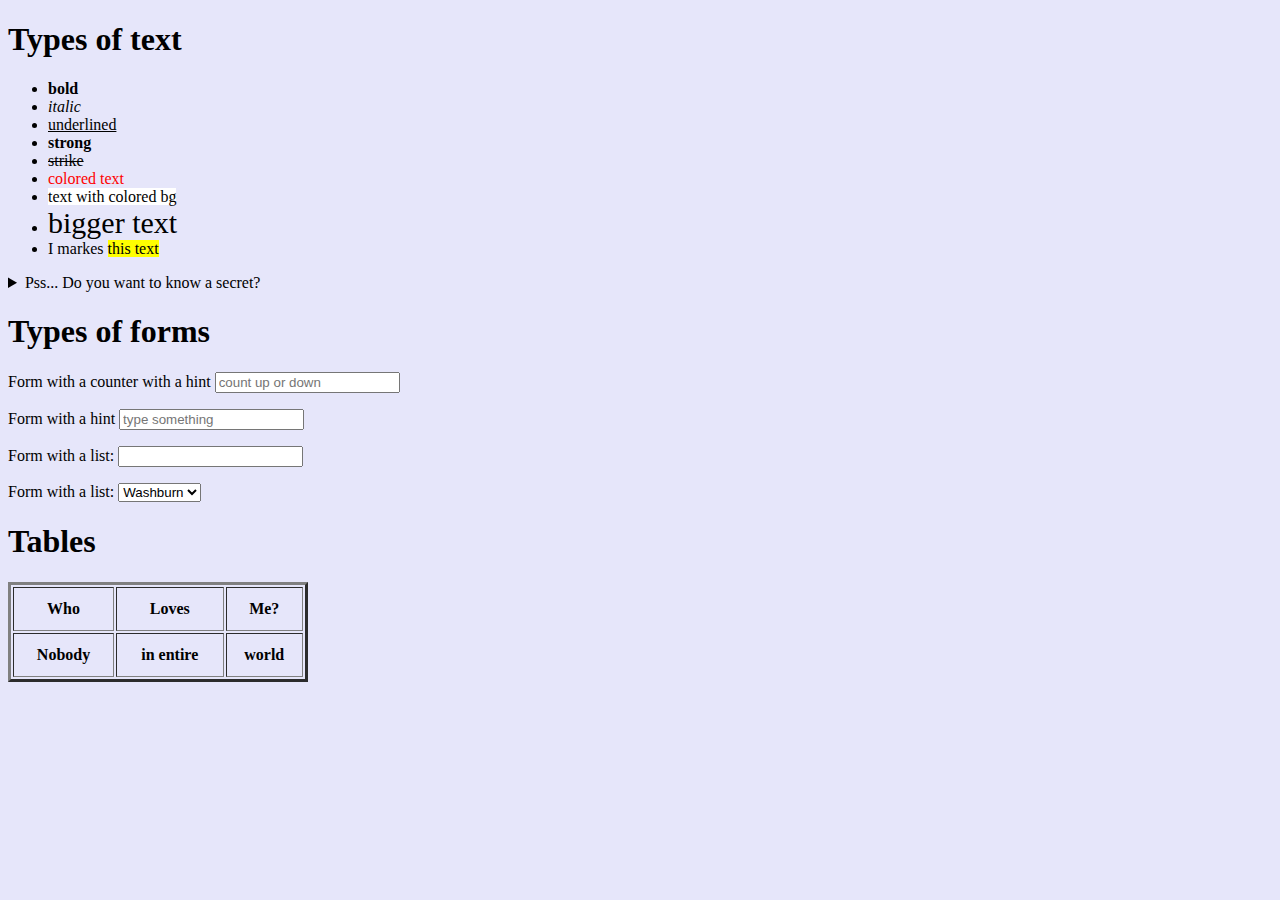
==== index.html @ 5a63d3eb "some new features" ====
<!DOCTYPE html>
<html lang="en">
<head>
    <meta charset="UTF-8">
    <meta name="viewport" content="width=device-width, initial-scale=1.0">
    <title>html test</title>
</head>

<!--The color of the background-->
<body bgcolor="lavender">

<!--Types of text-->

    <h1>Types of text</h1>
<ul>
    <li><b>bold</b></li>
    <li><i>italic</i></li>
    <li><u>underlined</u></li>
    <li><strong>strong</strong></li>
    <li><strike>strike</strike></li>
    <li><span style="color: red;">colored text</span></li>
    <li><span style="background: white;">text with colored bg</span></li>
    <li><span style="font-size: 30px;">bigger text</span></li>
    <li>I markes <mark>this text</mark></li>
</ul>

<details>
    <summary>Pss... Do you want to know a secret?</summary>
    <p>
        I am lonely
    </p>
</details>

<!--Forms-->

<h1>Types of forms</h1>
<form>
    <p>Form with a counter with a hint <input type="number" placeholder="count up or down"></p>
    <p>Form with a hint <input type="text" placeholder="type something"></p>
</form>
<form>
Form with a list:
<input list="tags" name="tag">
<datalist id="tags">
<option value="John Lennon">John Lennon</option>
<option value="Paul McCartney">Paul McCartney</option>
<option value="George Harrison">George Harrison</option>
<option value="Ringo Starr">Ringo Starr</option>
</datalist>
</form>

<p>Form with a list:
<select name="Guitars">
<option value="Washburn">Washburn</option>
<option value="Hohner">Hohner</option>
<option value="Epiphone">Epiphone</option>
<option value="Fender">Fender</option>
<option value="Hofner">Hofner</option>
<option value="Trembita">Trembita</option>
</select></p>

<h1>Tables</h1>

<p>
<table border="3" width="300" height="100">
    <tr>
        <th>Who</th>
        <th>Loves</th>
        <th>Me?</th>
    </tr> 
    <tr>
        <th>Nobody</th>
        <th>in entire</th>
        <th>world</th>
    </tr>
    </table>
</p>

</body>
</html>
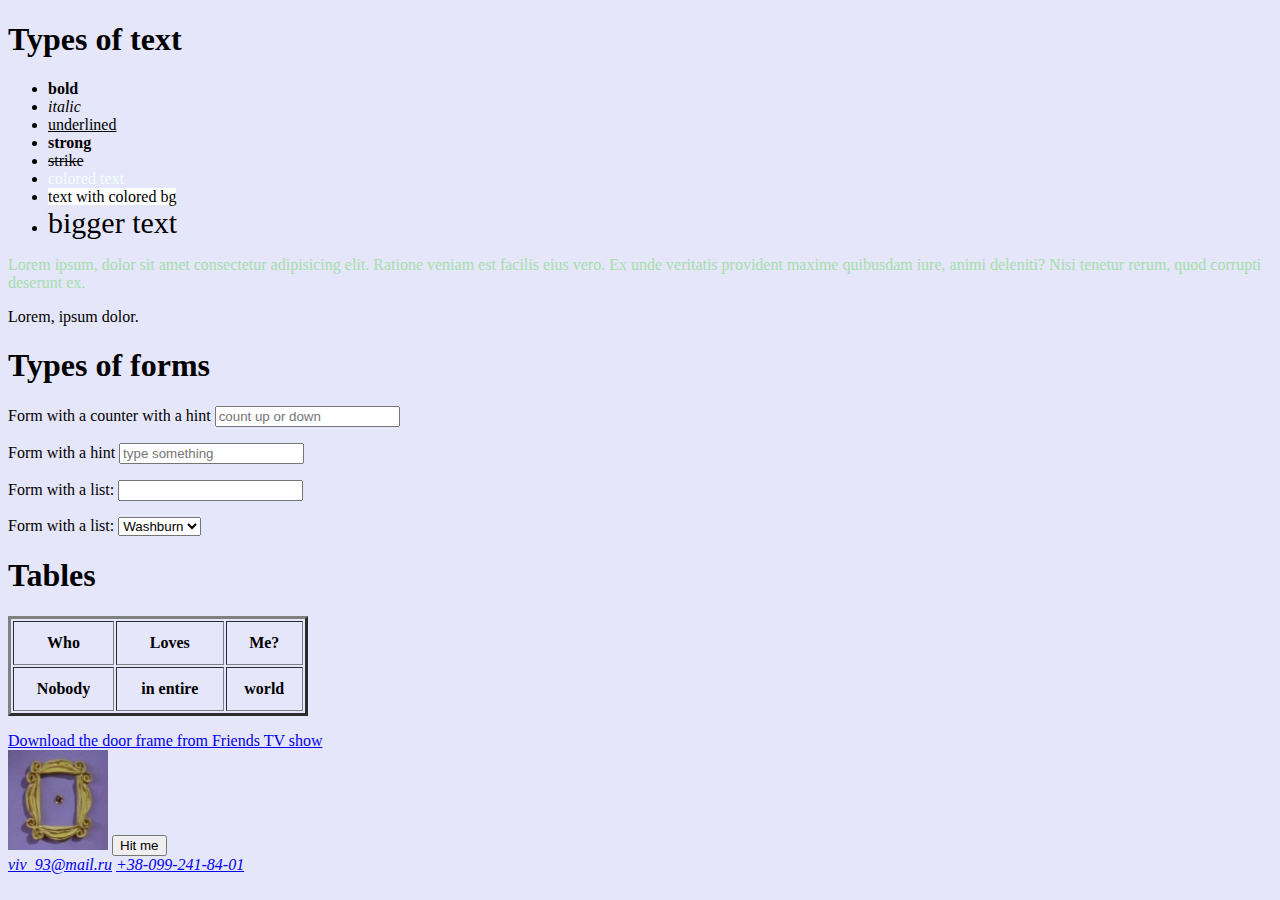
==== commit 58944a66: "links, images, buttons" ====
--- a/index.html
+++ b/index.html
@@ -18,19 +18,14 @@
     <li><u>underlined</u></li>
     <li><strong>strong</strong></li>
     <li><strike>strike</strike></li>
-    <li><span style="color: red;">colored text</span></li>
+    <li><span style="color: azure;">colored text</span></li>
     <li><span style="background: white;">text with colored bg</span></li>
     <li><span style="font-size: 30px;">bigger text</span></li>
-    <li>I markes <mark>this text</mark></li>
 </ul>
 
-<details>
-    <summary>Pss... Do you want to know a secret?</summary>
-    <p>
-        I am lonely
-    </p>
-</details>
+<p style="color: #a4deab;">Lorem ipsum, dolor sit amet consectetur adipisicing elit. Ratione veniam est facilis eius vero. Ex unde veritatis provident maxime quibusdam iure, animi deleniti? Nisi tenetur rerum, quod corrupti deserunt ex.</p>
 
+<p class="latin-text">Lorem, ipsum dolor.</p>
 <!--Forms-->
 
 <h1>Types of forms</h1>
@@ -76,5 +71,16 @@
     </table>
 </p>
 
+<a href="./img/frame.jpg">Download the door frame from Friends TV show</a><br>
+<img src="./img/frame.jpg" alt="The door frame" width="100" height="100">
+
+<button type="button">Hit me</button>
+
+<footer>
+<address>
+<a href="mailto:viv_93@mail.ru">viv_93@mail.ru</a>
+<a href="tel:+380992418401">+38-099-241-84-01</a>
+</address>
+</footer>
 </body>
 </html>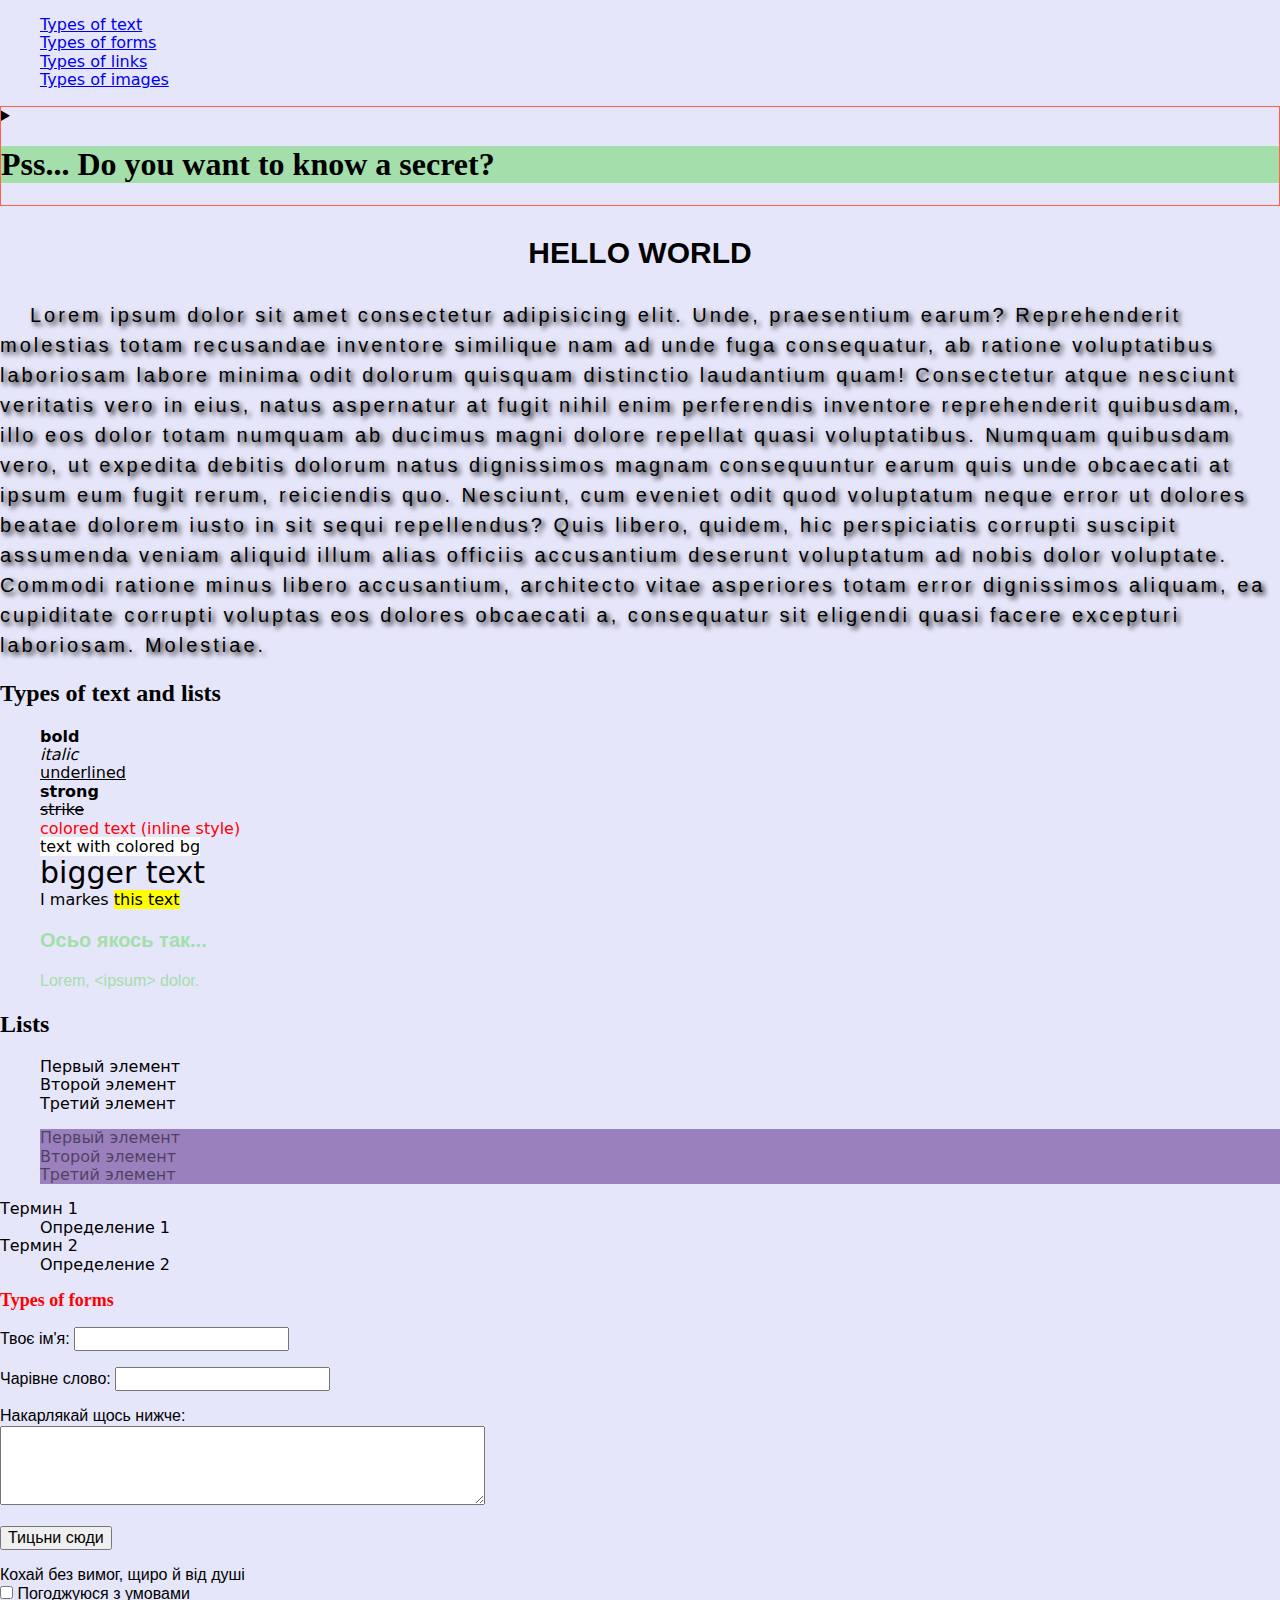
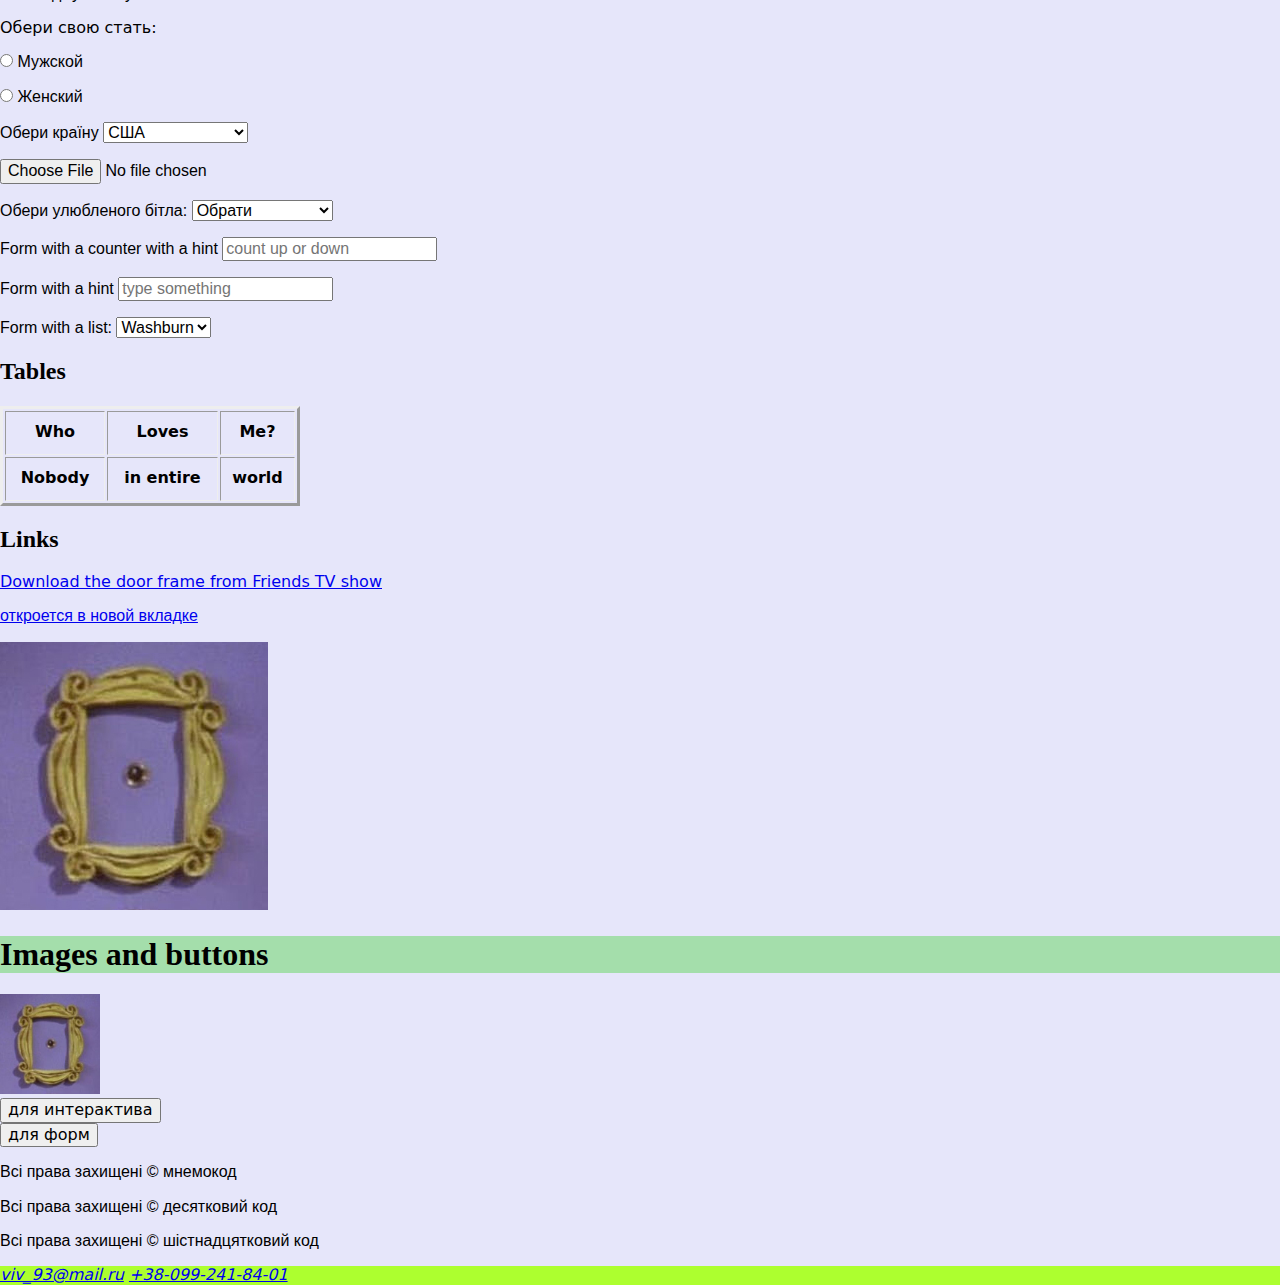
==== commit 5313f95c: "forms and lists" ====
--- a/index.html
+++ b/index.html
@@ -2,48 +2,138 @@
 <html lang="en">
 <head>
     <meta charset="UTF-8">
-    <meta name="viewport" content="width=device-width, initial-scale=1.0">
+    <meta name="viewport" content="Some html tips and tricks for a beginer">
     <title>html test</title>
+    <link rel="stylesheet" href="https://cdn.jsdelivr.net/npm/modern-normalize@2.0.0/modern-normalize.min.css">
+    <!--embedded stylesheet / вбудована таблиця стилів -->
+        <style>
+address {
+    background-color: greenyellow;
+}
+        </style>
+    <link rel="stylesheet" href="./style.css" />
 </head>
 
 <!--The color of the background-->
 <body bgcolor="lavender">
 
+<header>
+    <nav>
+        <ul>
+            <li><a href="#text-types">Types of text</a></li>
+            <li><a href="#forms">Types of forms</a></li>
+            <li><a href="#links">Types of links</a></li>
+            <li><a href="#images">Types of images</a></li>
+        </ul>
+    </nav>
+
+    <details>
+    <summary><h1>Pss... Do you want to know a secret?</h1></summary>
+    <p class="maya">
+        I'm in love with Maya
+    </p>
+</details>
+
+    <p class="hi">Hello World</p>
+
+    <p class="text">Lorem ipsum dolor sit amet consectetur adipisicing elit. Unde, praesentium earum? Reprehenderit molestias totam recusandae inventore similique nam ad unde fuga consequatur, ab ratione voluptatibus laboriosam labore minima odit dolorum quisquam distinctio laudantium quam! Consectetur atque nesciunt veritatis vero in eius, natus aspernatur at fugit nihil enim perferendis inventore reprehenderit quibusdam, illo eos dolor totam numquam ab ducimus magni dolore repellat quasi voluptatibus. Numquam quibusdam vero, ut expedita debitis dolorum natus dignissimos magnam consequuntur earum quis unde obcaecati at ipsum eum fugit rerum, reiciendis quo. Nesciunt, cum eveniet odit quod voluptatum neque error ut dolores beatae dolorem iusto in sit sequi repellendus? Quis libero, quidem, hic perspiciatis corrupti suscipit assumenda veniam aliquid illum alias officiis accusantium deserunt voluptatum ad nobis dolor voluptate. Commodi ratione minus libero accusantium, architecto vitae asperiores totam error dignissimos aliquam, ea cupiditate corrupti voluptas eos dolores obcaecati a, consequatur sit eligendi quasi facere excepturi laboriosam. Molestiae.</p>
+</header>
+
+<main>
+
 <!--Types of text-->
 
-    <h1>Types of text</h1>
+    <h2 id="text-types">Types of text and lists</h2>
 <ul>
     <li><b>bold</b></li>
     <li><i>italic</i></li>
     <li><u>underlined</u></li>
     <li><strong>strong</strong></li>
     <li><strike>strike</strike></li>
-    <li><span style="color: azure;">colored text</span></li>
+    <li><span style="color: red;">colored text (inline style)</span></li>
     <li><span style="background: white;">text with colored bg</span></li>
     <li><span style="font-size: 30px;">bigger text</span></li>
+    <li>I markes <mark>this text</mark></li>
+    <li><p style="color: #a4deab; font-size: 20px; font-weight: 900;">Осьо якось так...</p></li>
+    <li><p class="latin-text">Lorem, &lt;ipsum&gt; dolor.</p></li>
 </ul>
 
-<p style="color: #a4deab;">Lorem ipsum, dolor sit amet consectetur adipisicing elit. Ratione veniam est facilis eius vero. Ex unde veritatis provident maxime quibusdam iure, animi deleniti? Nisi tenetur rerum, quod corrupti deserunt ex.</p>
+<H2>Lists</H2>
 
-<p class="latin-text">Lorem, ipsum dolor.</p>
+<ul>
+    <li>Первый элемент</li>
+    <li>Второй элемент</li>
+    <li>Третий элемент</li>
+</ul>
+</p>
+<p>
+    <ol>
+    <li>Первый элемент</li>
+    <li>Второй элемент</li>
+    <li>Третий элемент</li>
+</ol>
+</p>
+<p>
+<dl>
+    <dt>Термин 1</dt>
+    <dd>Определение 1</dd>
+    <dt>Термин 2</dt>
+    <dd>Определение 2</dd>
+</dl>
+
+</p>
+
+
+
 <!--Forms-->
 
-<h1>Types of forms</h1>
+    <section>
+<h2 id="forms">Types of forms</h2>
+
+<section>
+    <p>Твоє ім'я: <input type="text" name="username"></p>
+
+    <p> Чарівне слово: <input type="password" name="password"></p>
+
+    <p>Накарлякай щось нижче:<br>
+        <textarea name="comments" rows="4" cols="50"></textarea></p>
+
+<p><input type="button" value="Тицьни сюди"></p>
+
+<p>Кохай без вимог, щиро й від душі <br><input type="checkbox" name="subscribe" value="yes"> Погоджуюся з умовами</p>
+
+Обери свою стать:<br>
+<p><input type="radio" name="gender" value="male"> Мужской</p>
+<p><input type="radio" name="gender" value="female"> Женский</p>
+
+<p>Обери країну <select name="country">
+    <option value="usa">США</option>
+    <option value="ukraine">Україна</option>
+    <option value="uk">Великобритания</option>
+    <option value="Portugal">Португалія</option>
+</select></p>
+
+<p><input type="file" name="fileUpload"></p>
+
+<p><label for="tag"> Обери улюбленого бітла:</label>
+<select id="tag" name="tag">
+    <option value="" disabled selected hidden>Обрати</option>
+    <option value="John Lennon">John Lennon</option>
+    <option value="Paul McCartney">Paul McCartney</option>
+    <option value="George Harrison">George Harrison</option>
+    <option value="Ringo Starr">Ringo Starr</option>
+</select>
+</p>
+</section>
+
+
 <form>
     <p>Form with a counter with a hint <input type="number" placeholder="count up or down"></p>
     <p>Form with a hint <input type="text" placeholder="type something"></p>
 </form>
-<form>
-Form with a list:
-<input list="tags" name="tag">
-<datalist id="tags">
-<option value="John Lennon">John Lennon</option>
-<option value="Paul McCartney">Paul McCartney</option>
-<option value="George Harrison">George Harrison</option>
-<option value="Ringo Starr">Ringo Starr</option>
-</datalist>
-</form>
+    </section>
 
+    <section>
 <p>Form with a list:
 <select name="Guitars">
 <option value="Washburn">Washburn</option>
@@ -53,8 +143,9 @@
 <option value="Hofner">Hofner</option>
 <option value="Trembita">Trembita</option>
 </select></p>
+    </section>
 
-<h1>Tables</h1>
+<h2>Tables</h2>
 
 <p>
 <table border="3" width="300" height="100">
@@ -71,14 +162,24 @@
     </table>
 </p>
 
-<a href="./img/frame.jpg">Download the door frame from Friends TV show</a><br>
-<img src="./img/frame.jpg" alt="The door frame" width="100" height="100">
+<h2 id="links">Links</h2>
+<a href="./img/frame.jpg" download="new jpg title">Download the door frame from Friends TV show</a><br>
+<p><a href="./img/frame.jpg" target="_blank">откроется в новой вкладке</a></p>
+<a href="./img/frame.jpg"><img src="./img/frame.jpg" alt="frame" /></a>
 
-<button type="button">Hit me</button>
+<h1 id="images">Images and buttons</h1>
+<img src="./img/frame.jpg" alt="The door frame" width="100" height="100" /><br>
 
+<button type="button">для интерактива</button><br>
+<button type="submit">для форм</Button><br>
+
+</main>
 <footer>
+    <p>Всі права захищені &copy; мнемокод</p>
+<p>Всі права захищені &#169;  десятковий код</p>
+<p>Всі права захищені &#xa9; шістнадцятковий код</p>
 <address>
-<a href="mailto:viv_93@mail.ru">viv_93@mail.ru</a>
+<a class="link" href="mailto:viv_93@mail.ru">viv_93@mail.ru</a>
 <a href="tel:+380992418401">+38-099-241-84-01</a>
 </address>
 </footer>
--- a/style.css
+++ b/style.css
@@ -0,0 +1,100 @@
+/*Селектор за типом елемента (X)*/
+h1 {
+  background-color: #a4deab;
+}
+
+h1,
+h2,
+h3,
+h4,
+h5,
+h6 {
+  font-family: "Tahoma";
+}
+
+ul,
+ol {
+  list-style-type: none;
+}
+
+/*Селектор класу (.X)*/
+.latin-text {
+  color: #a4deab;
+}
+/*text-transform: none | uppercase | lowercase | capitalize*/
+/*ext-align: left | right | center | justify*/
+.hi {
+  text-transform: uppercase;
+  text-align: center;
+  font-size: 30px;
+  font-weight: 900;
+}
+
+.maya {
+  color: red;
+  font-weight: 900;
+  font-size: 20px;
+  border-style: dashed;
+  font-style: italic;
+}
+/*line-height: множник | значення | відсотки | normal | inherit*/
+/*letter-spacing: значення | normal | inherit*/
+/*text-indent: значення | відсотки | inherit - відступ*/
+/*Властивість text-shadow контролює тінь тексту, а також задає її параметри: колір, зміщення та радіус розмиття.
+text-shadow: <зміщення по x>, <зміщення по y>, <радіус розмиття>, <колір>*/
+
+.text {
+  font-size: 20px;
+  font-weight: 500;
+  line-height: 1.5;
+  letter-spacing: 3px;
+  text-indent: 30px;
+  text-shadow: 3px 3px 5px black;
+}
+
+/*Селектор нащадка (X Y)*/
+ol li {
+  color: rgba(0, 0, 0, 0.5);
+  background-color: rgba(30%, 10%, 50%, 50%);
+}
+
+/*Селектор ідентифікатора (#X)*/
+#forms {
+  font-size: large;
+  color: red;
+}
+
+/*Дочірній селектор (X > Y)*/
+.latin-text > ul {
+  color: blue;
+}
+
+details summary {
+  border: 1px solid tomato !important;
+}
+
+/*Селектори стану (X:state) - селектор:псевдоклас */
+.link:hover {
+  font-size: 20px;
+  color: chocolate;
+}
+.link:active {
+  font-size: x-large;
+}
+
+.link:focus {
+  color: orange;
+}
+
+.example {
+  color: red;
+}
+.example .example-title {
+  color: inherit;
+}
+
+p {
+  font-family: "Helvetica Neue", "Roboto", "Verdana", "Tahoma", sans-serif;
+}
+
+/*text-decoration: none | underline | line-through | overline*/
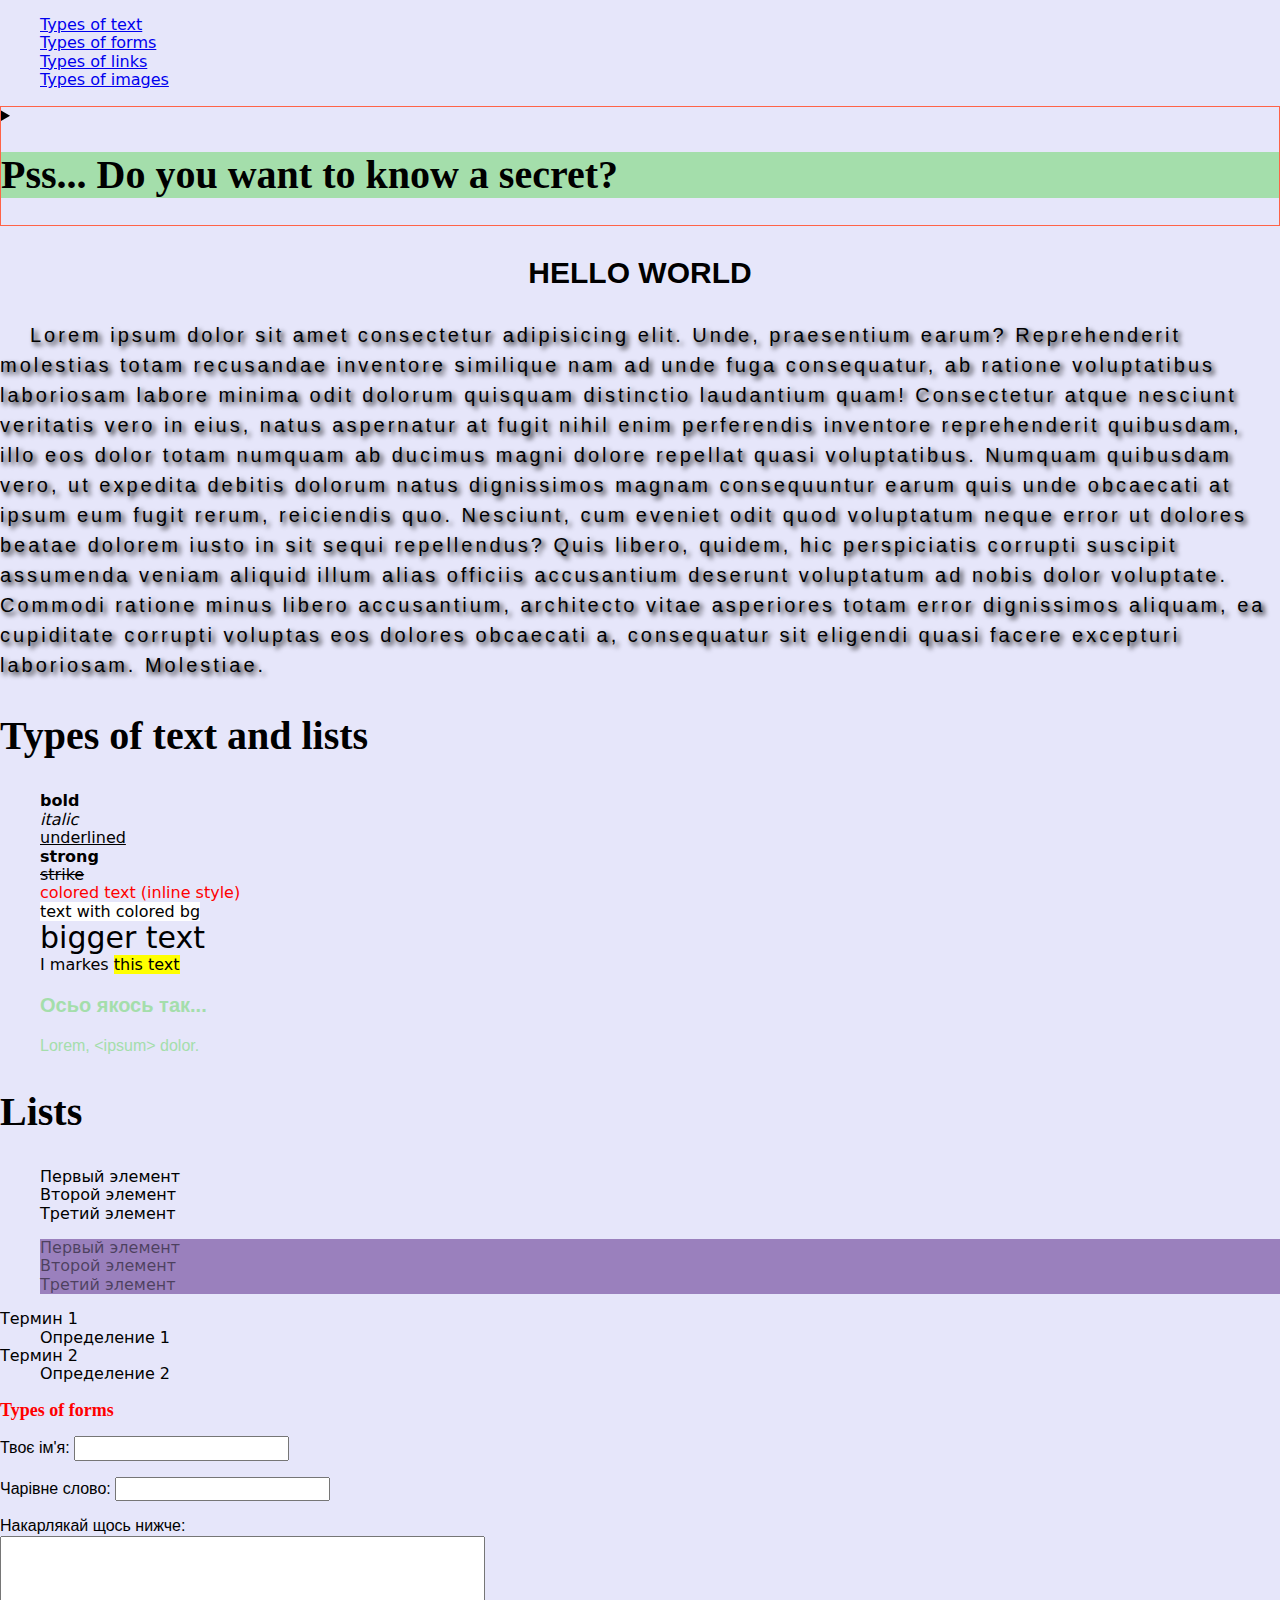
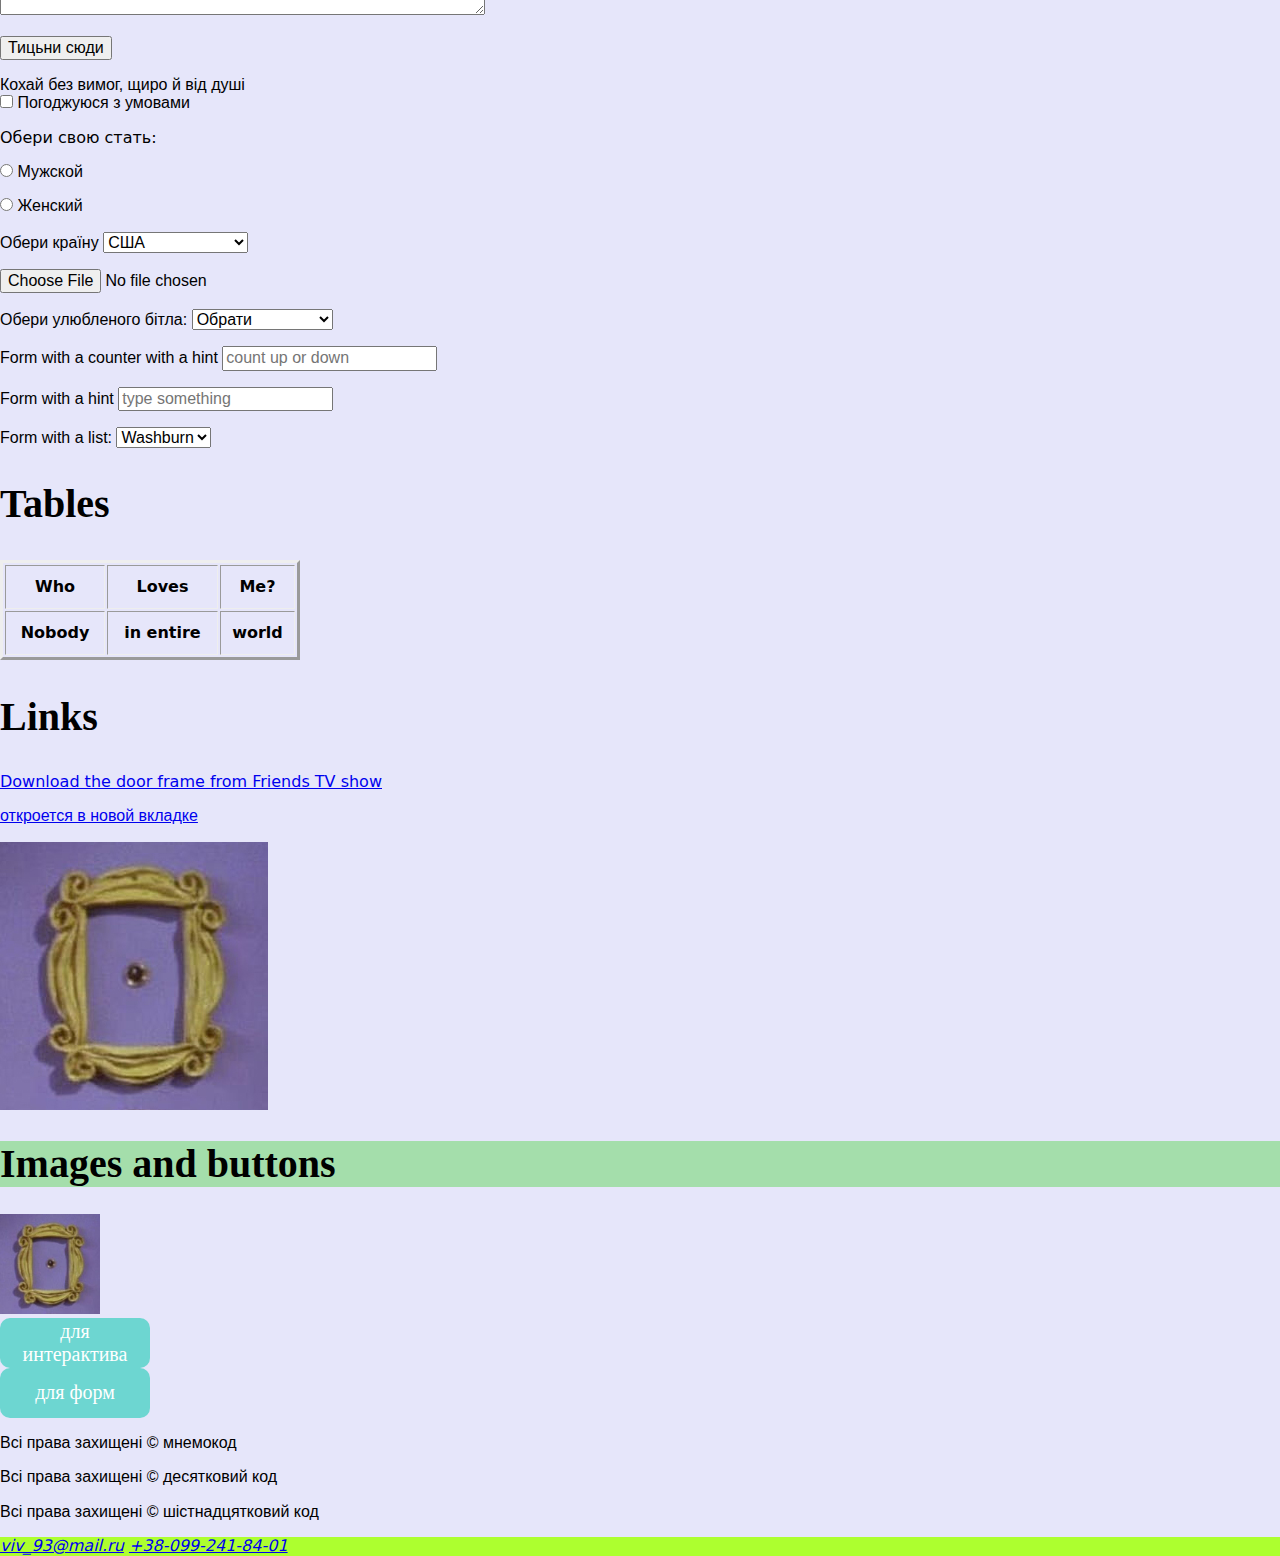
==== commit 50b03d88: "0" ====
--- a/index.html
+++ b/index.html
@@ -5,13 +5,13 @@
     <meta name="viewport" content="Some html tips and tricks for a beginer">
     <title>html test</title>
     <link rel="stylesheet" href="https://cdn.jsdelivr.net/npm/modern-normalize@2.0.0/modern-normalize.min.css">
+    <link rel="stylesheet" href="./style.css">
     <!--embedded stylesheet / вбудована таблиця стилів -->
         <style>
 address {
     background-color: greenyellow;
 }
         </style>
-    <link rel="stylesheet" href="./style.css" />
 </head>
 
 <!--The color of the background-->
--- a/style.css
+++ b/style.css
@@ -1,3 +1,8 @@
+@font-face {
+  font-family: creo;
+  src: url(../html-test-workspace/fonts/CHROMOH.ttf);
+}
+
 /*Селектор за типом елемента (X)*/
 h1 {
   background-color: #a4deab;
@@ -9,7 +14,8 @@
 h4,
 h5,
 h6 {
-  font-family: "Tahoma";
+  font-family: "creo";
+  font-size: 40px;
 }
 
 ul,
@@ -98,3 +104,43 @@
 }
 
 /*text-decoration: none | underline | line-through | overline*/
+
+.noselect {
+  -webkit-touch-callout: none;
+  -webkit-user-select: none;
+  -khtml-user-select: none;
+  -moz-user-select: none;
+  -ms-user-select: none;
+  user-select: none;
+  -webkit-top-highlight-color: transparent;
+}
+
+button {
+  width: 150px;
+  height: 50px;
+  cursor: pointer;
+  background: #6dd6d1;
+  border: none;
+  border-radius: 10px;
+  box-shadow: 0px 10px 25px #57aba7, 0px -10px 25px#a6fffa,
+    insert 0px -5px 10px #57aba7, insert 0px 5px 10px #a6fffa;
+  font-family: "damion", cursive;
+  color: white;
+  font-size: 20px;
+  transition: 500ms;
+}
+
+button:hover {
+  border: 2px solid #6dd6d1;
+  animation: hueRotation 2s linear infinite;
+}
+
+@keyframes hueRotation {
+  to {
+    filter: hue-rotate(360deg);
+  }
+}
+
+button:focus {
+  outline: none;
+}
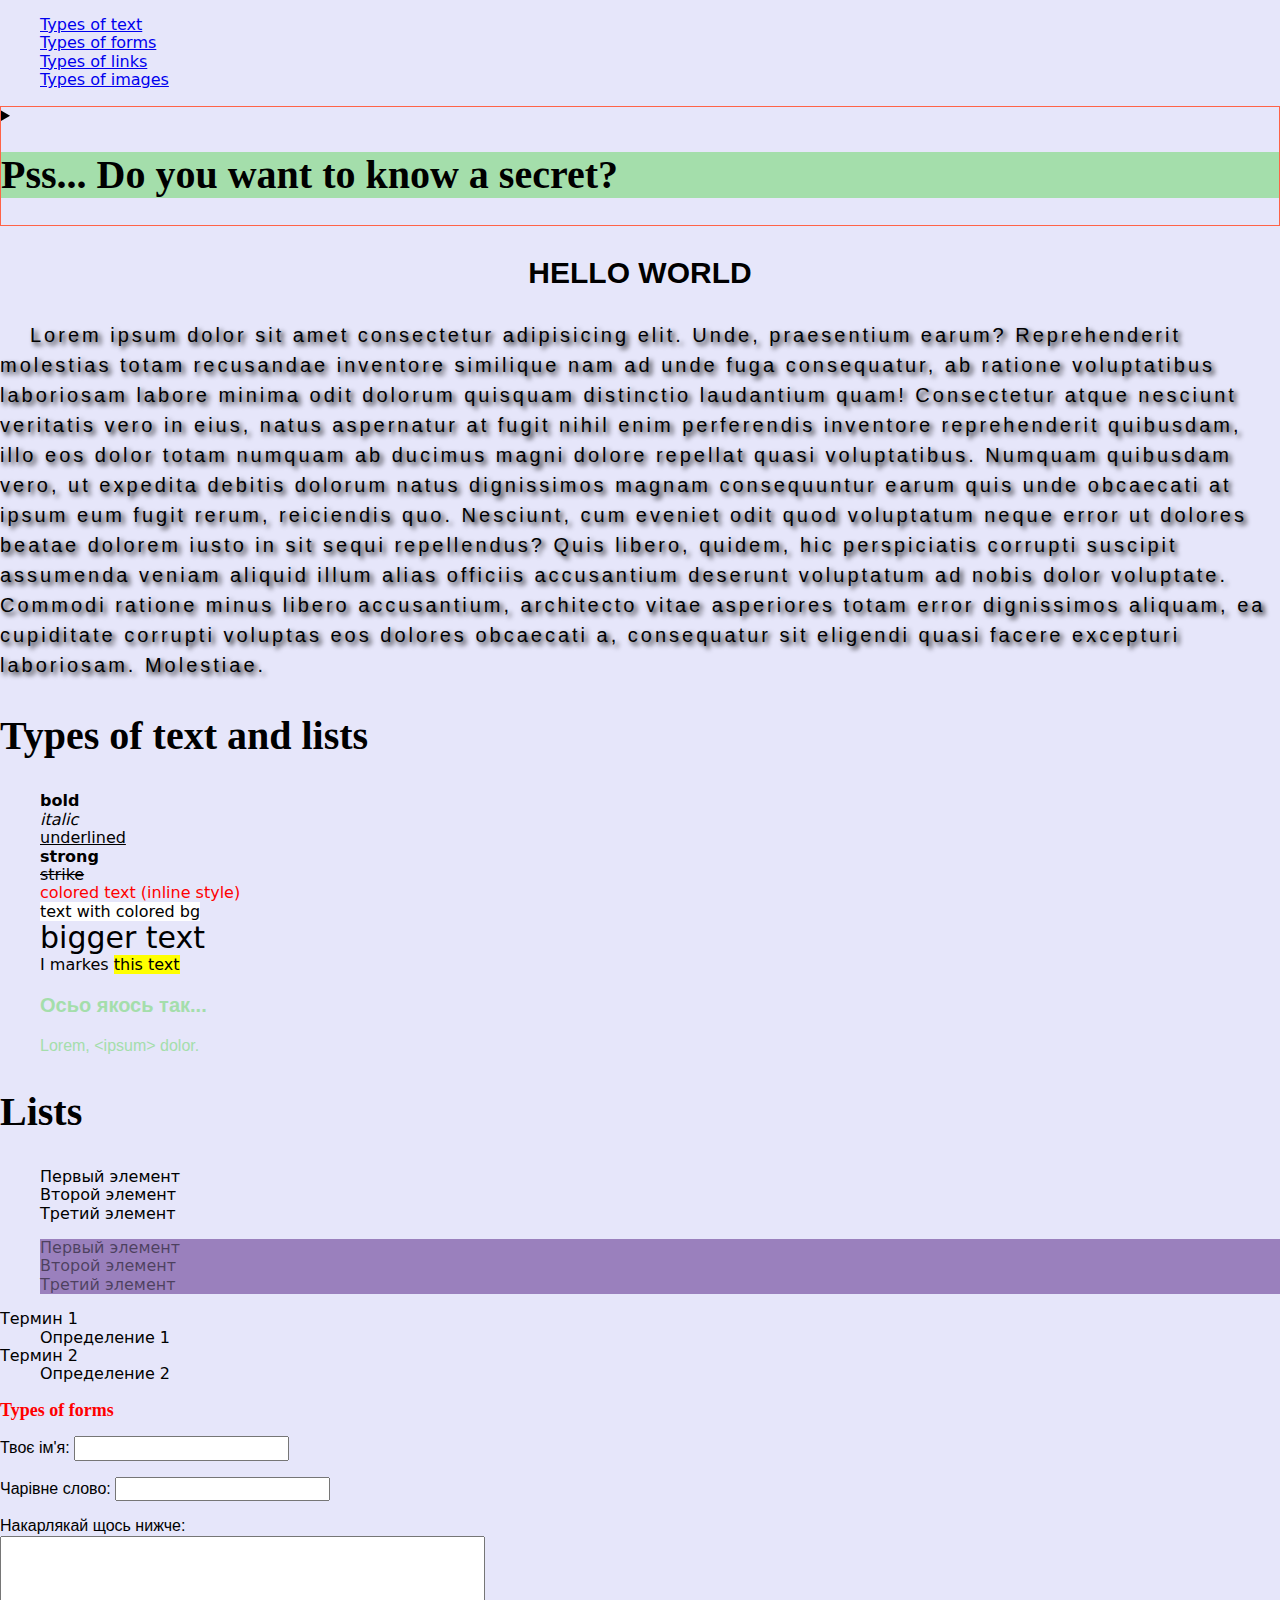
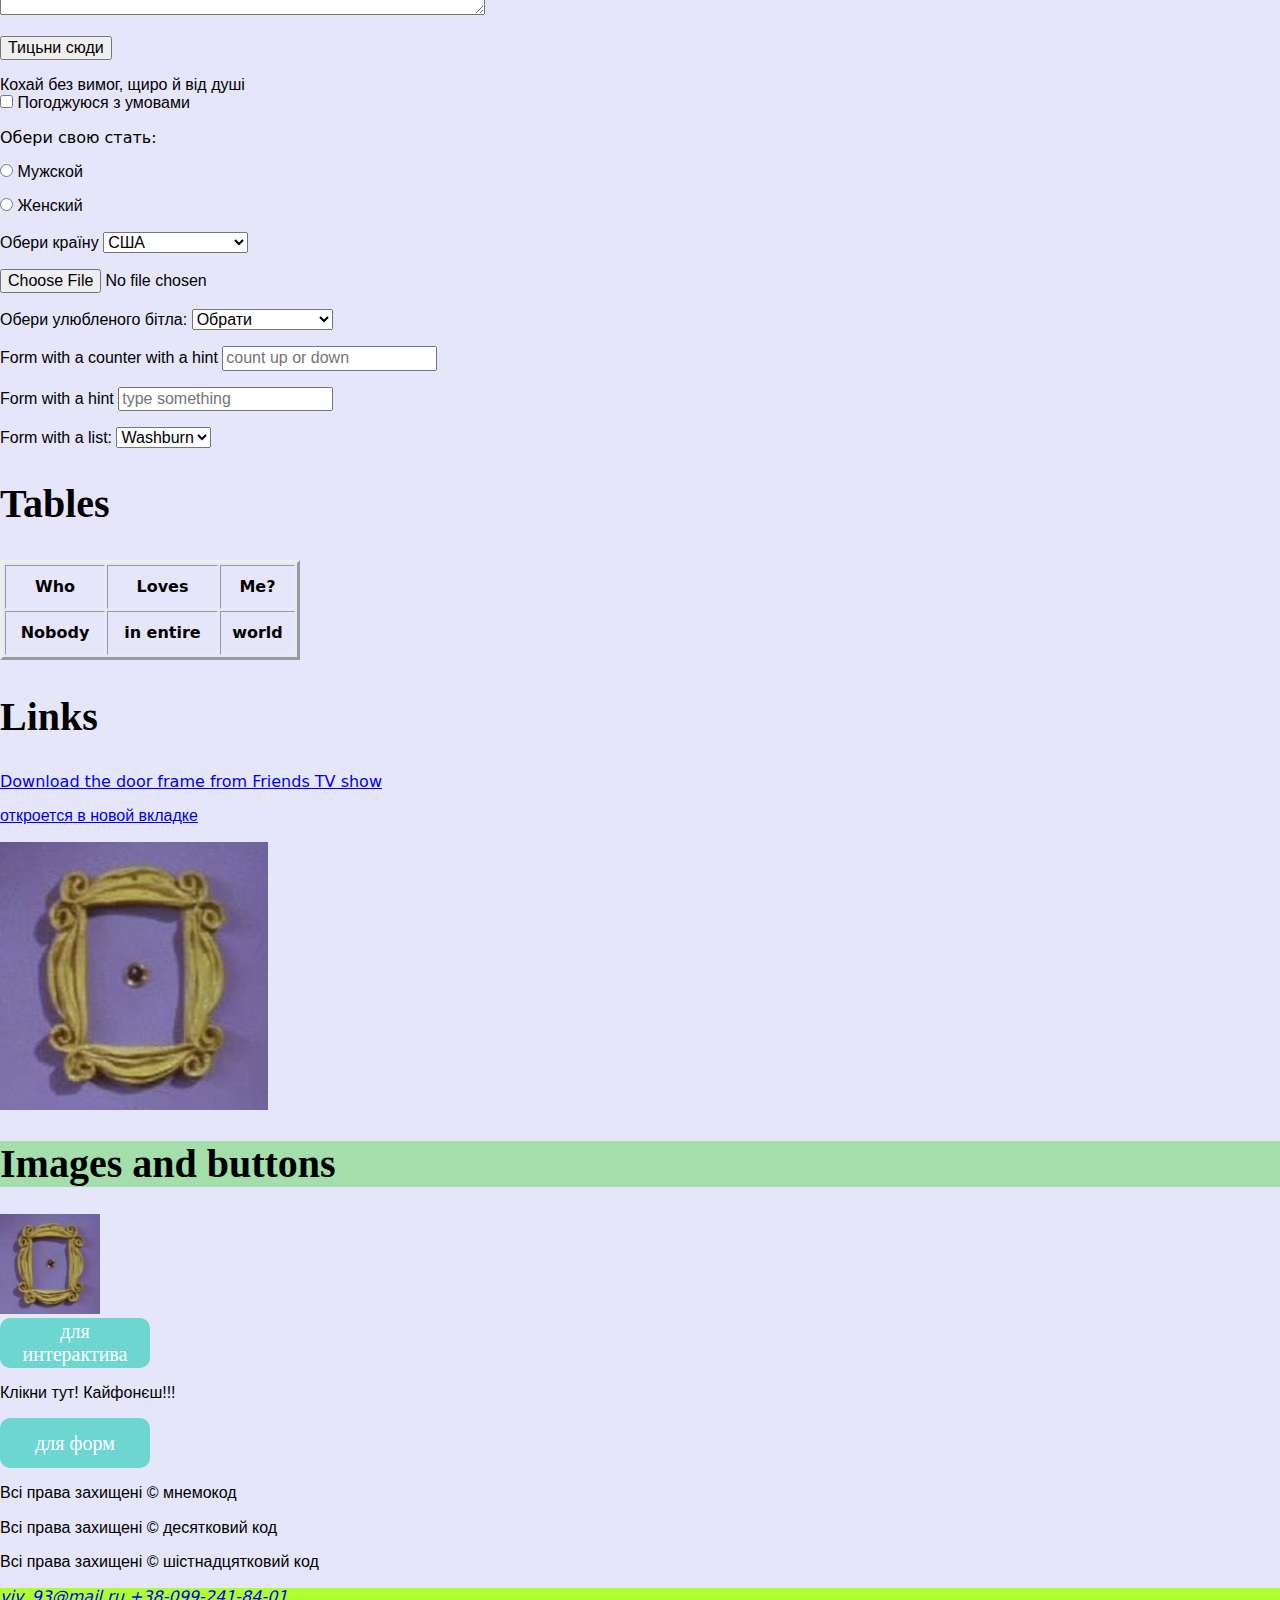
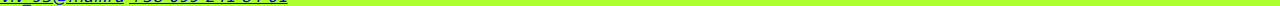
==== commit 5e457cff: "changes" ====
--- a/index.html
+++ b/index.html
@@ -171,6 +171,7 @@
 <img src="./img/frame.jpg" alt="The door frame" width="100" height="100" /><br>
 
 <button type="button">для интерактива</button><br>
+<p>Клікни тут! Кайфонєш!!!</p>
 <button type="submit">для форм</Button><br>
 
 </main>
--- a/style.css
+++ b/style.css
@@ -1,6 +1,6 @@
 @font-face {
   font-family: creo;
-  src: url(../html-test-workspace/fonts/CHROMOH.ttf);
+  src: url(../fonts/CHROMOH.ttf);
 }
 
 /*Селектор за типом елемента (X)*/
@@ -10,10 +10,7 @@
 
 h1,
 h2,
-h3,
-h4,
-h5,
-h6 {
+h3 {
   font-family: "creo";
   font-size: 40px;
 }
